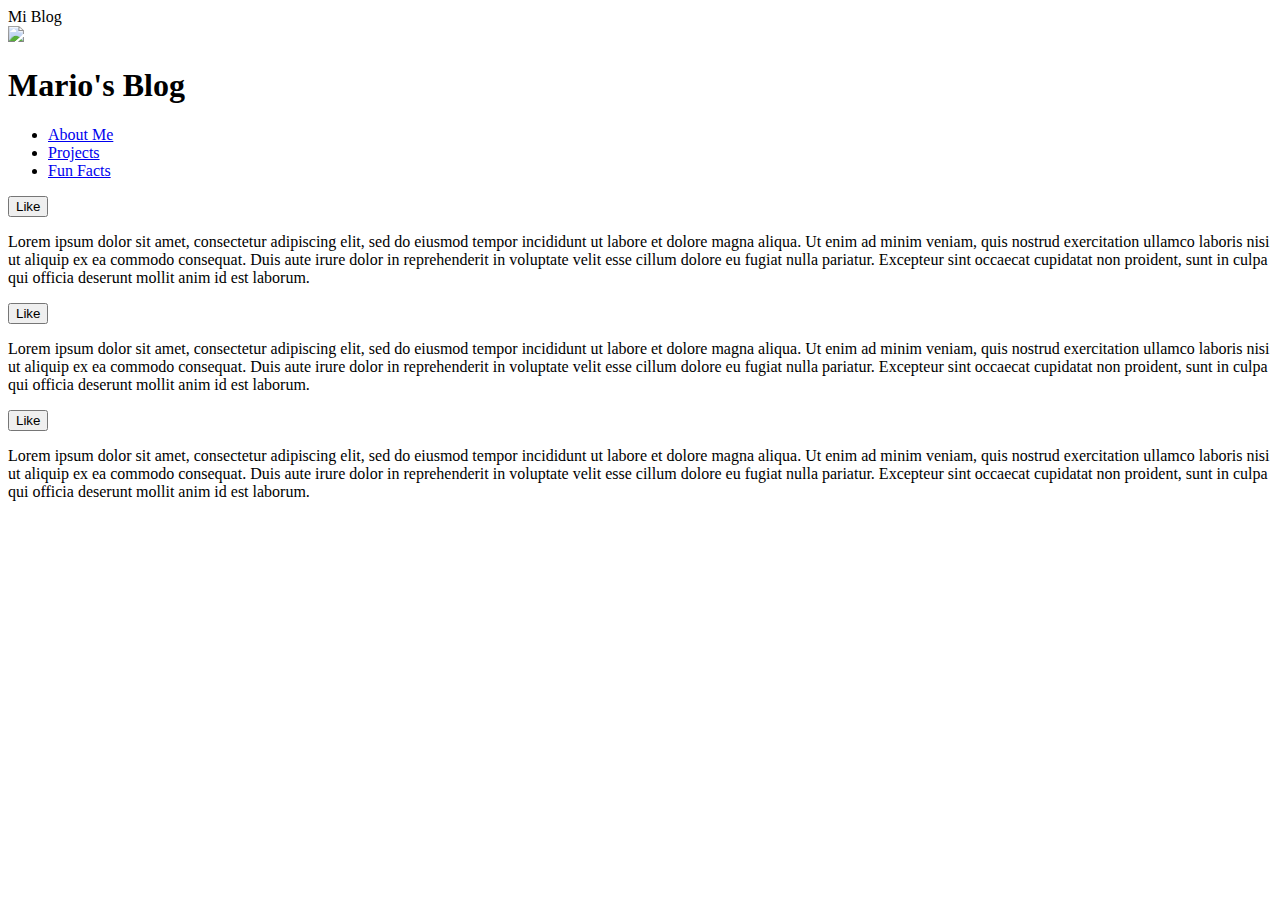
==== index.html @ ee740e81 "Add files via upload" ====
<!--1. -->

<!DOCTYPE html>
<html>
    <head> 
        <tittle>Mi Blog </tittle>
        <link rel="stylesheet" href="main.css"/> 
    </head>
<body>
    
    <header> <img src="Imagenes/IMG_1320.JPG"width="150px"/> <h1>Mario's Blog</h1></header>
<nav>
    <ul> 
        
        <li> <a href="#">About Me</a></li>
        <li> <a href="#">Projects</a></li>
        <li> <a href="#">Fun Facts</a></li> 
    </ul> 

    </nav>
    </body>
   
<section>
    
    <article> <button>Like</button> <p>Lorem ipsum dolor sit amet, consectetur adipiscing elit, sed do eiusmod tempor incididunt ut labore et dolore magna aliqua. Ut enim ad minim veniam, quis nostrud exercitation ullamco laboris nisi ut aliquip ex ea commodo consequat. Duis aute irure dolor in reprehenderit in voluptate velit esse cillum dolore eu fugiat nulla pariatur. Excepteur sint occaecat cupidatat non proident, sunt in culpa qui officia deserunt mollit anim id est laborum.</p></article>
    
    <article> <button>Like</button> <p>Lorem ipsum dolor sit amet, consectetur adipiscing elit, sed do eiusmod tempor incididunt ut labore et dolore magna aliqua. Ut enim ad minim veniam, quis nostrud exercitation ullamco laboris nisi ut aliquip ex ea commodo consequat. Duis aute irure dolor in reprehenderit in voluptate velit esse cillum dolore eu fugiat nulla pariatur. Excepteur sint occaecat cupidatat non proident, sunt in culpa qui officia deserunt mollit anim id est laborum.</p> </article>
    
    <article> <button>Like</button> <p>Lorem ipsum dolor sit amet, consectetur adipiscing elit, sed do eiusmod tempor incididunt ut labore et dolore magna aliqua. Ut enim ad minim veniam, quis nostrud exercitation ullamco laboris nisi ut aliquip ex ea commodo consequat. Duis aute irure dolor in reprehenderit in voluptate velit esse cillum dolore eu fugiat nulla pariatur. Excepteur sint occaecat cupidatat non proident, sunt in culpa qui officia deserunt mollit anim id est laborum. </p> </article> 
    </section>




</html>
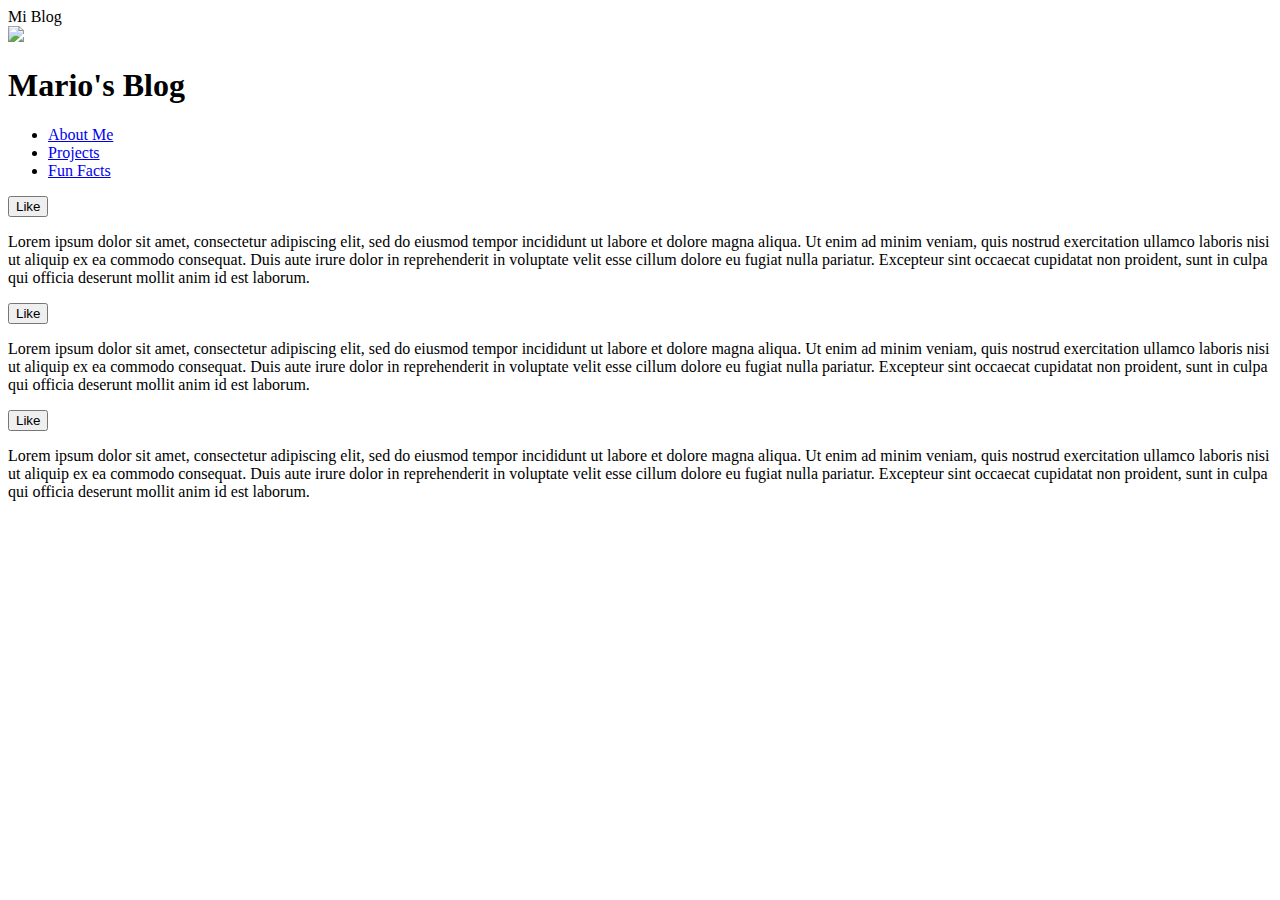
==== commit fda78dad: "Add files via upload" ====
--- a/index.html
+++ b/index.html
@@ -1,10 +1,11 @@
+
 <!--1. -->
 
 <!DOCTYPE html>
 <html>
     <head> 
         <tittle>Mi Blog </tittle>
-        <link rel="stylesheet" href="main.css"/> 
+        <link rel="stylesheet" href="CSS/main.css"/> 
     </head>
 <body>
     
@@ -32,4 +33,3 @@
 
 
 
-</html>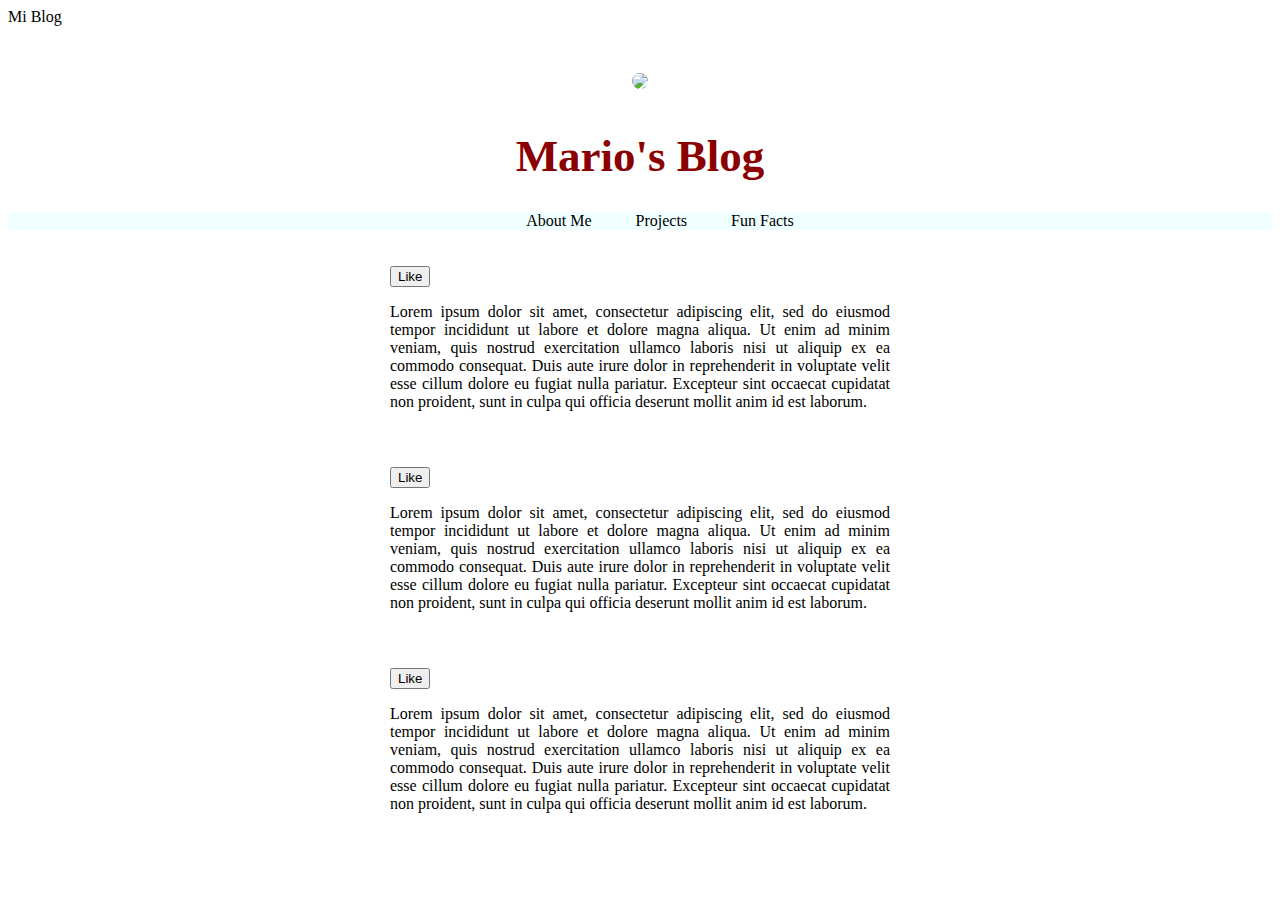
==== commit 2c24c595: "Update index.html" ====
--- a/index.html
+++ b/index.html
@@ -5,7 +5,7 @@
 <html>
     <head> 
         <tittle>Mi Blog </tittle>
-        <link rel="stylesheet" href="CSS/main.css"/> 
+        <link rel="stylesheet" href="main.css"/> 
     </head>
 <body>
     
--- a/main.css
+++ b/main.css
@@ -0,0 +1,57 @@
+/***************************************** 
+*                                        *
+*                                        *
+*                                        *
+******************************************/
+header {
+    text-align: center;
+    background: url("http://3.bp.blogspot.com/-NQ2YuH9ZfTA/Vk5EXcw1LvI/AAAAAAAAb_A/VGwQcqrlAp0/s1600/cool-abstract-background-hd-desktop-wallpaper-high-definition.jpg");
+    background-size: cover;
+    color:darkred
+}
+h1{font-size: 45px}
+
+nav {text-align: center;
+background-color: azure;
+  
+    
+}
+a{color: black;
+    text-decoration: none;
+}
+
+
+li{
+    list-style:none;
+display:inline;
+padding:0px 20px 0px 20px;
+    
+}
+
+img{
+    margin: 40px 0px 0px 0px;
+    border: 7px solid white;
+    border-radius: 40px;
+}
+/***************************************
+*           section                    *
+***************************************/ 
+
+article{
+    max-width:500px;
+    padding: 20px;
+    margin:0 auto;
+    text-align: justify;
+}
+
+@media (max-width: 500px){
+    h1 {font-size: 36px;}
+    li {display: block;
+        padding:5px;}
+    }
+    footer{
+        max-height: 300p;
+        background-color: beige;
+        color: white;
+        text-align: justify;
+    }